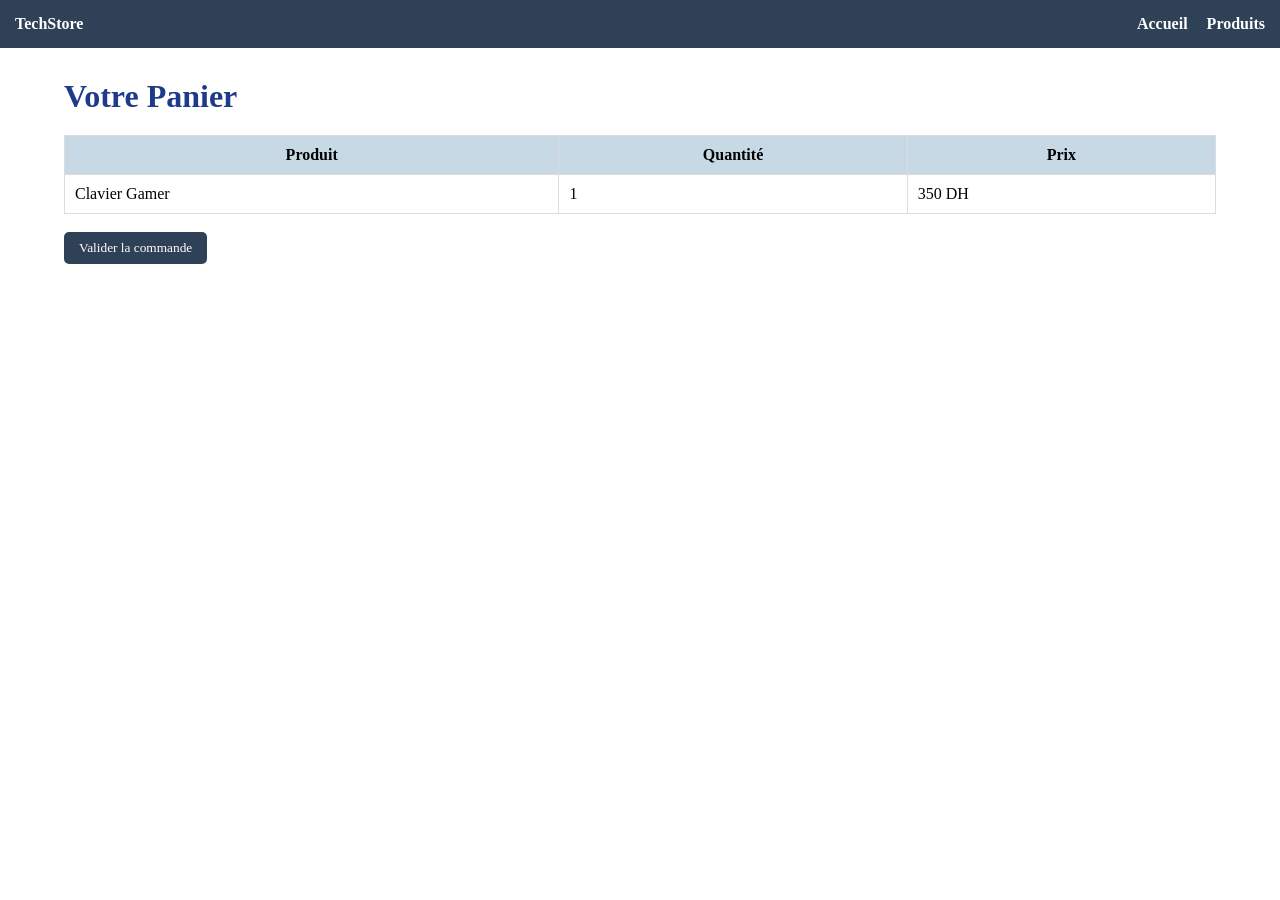
==== panier.html @ 3eabdd03 "Add files via upload" ====
<!DOCTYPE html>
<html>
<head>
    <title>Panier - TechStore</title>
    <link rel="stylesheet" href="style.css">
</head>
<body>

<header>
    <nav>
        <div><strong>TechStore</strong></div>
        <div>
            <a href="index.html">Accueil</a>
            <a href="produits.html">Produits</a>
        </div>
    </nav>
</header>

<div class="container">
    <h1>Votre Panier</h1>

    <table class="table">
        <tr>
            <th>Produit</th>
            <th>Quantité</th>
            <th>Prix</th>
        </tr>
        <tr>
            <td>Clavier Gamer</td>
            <td>1</td>
            <td>350 DH</td>
        </tr>
    </table>

    <br>
    <button>Valider la commande</button>
</div>

</body>
</html>
---- style.css ----
* {
    margin: 0;
    padding: 0;
    box-sizing: border-box;
    font-family: orbitron bold;
}

body {
    background-color: #FFFFFF;
}

header {
    background-color: #2F4156;
    padding: 15px;
    color: white;
}

nav {
    display: flex;
    justify-content: space-between;
    align-items: center;
}

nav a {
    color: white;
    text-decoration: none;
    margin-left: 15px;
    font-weight: bold;
}

nav a:hover {
    text-decoration: underline;
}

.container {
    width: 90%;
    margin: 30px auto;
}

h1 {
    margin-bottom: 20px;
    color: #1e3a8a;
}

.card {
    background: #C8D9E6;
    padding: 20px;
    margin: 15px 0;
    border-radius: 8px;
    box-shadow: 0 2px 5px rgba(0,0,0,0.1);
}

button {
    background-color: #2F4156;
    color: white;
    padding: 8px 15px;
    border: none;
    border-radius: 5px;
    cursor: pointer;
}

button:hover {
    background-color: #1d4ed8;
}

input {
    padding: 8px;
    margin: 8px 0;
    width: 100%;
}

.table {
    width: 100%;
    border-collapse: collapse;
    background: white;
}

.table th, .table td {
    padding: 10px;
    border: 1px solid #ddd;
}

.table th {
    background-color: #C8D9E6;
    color: black;
}
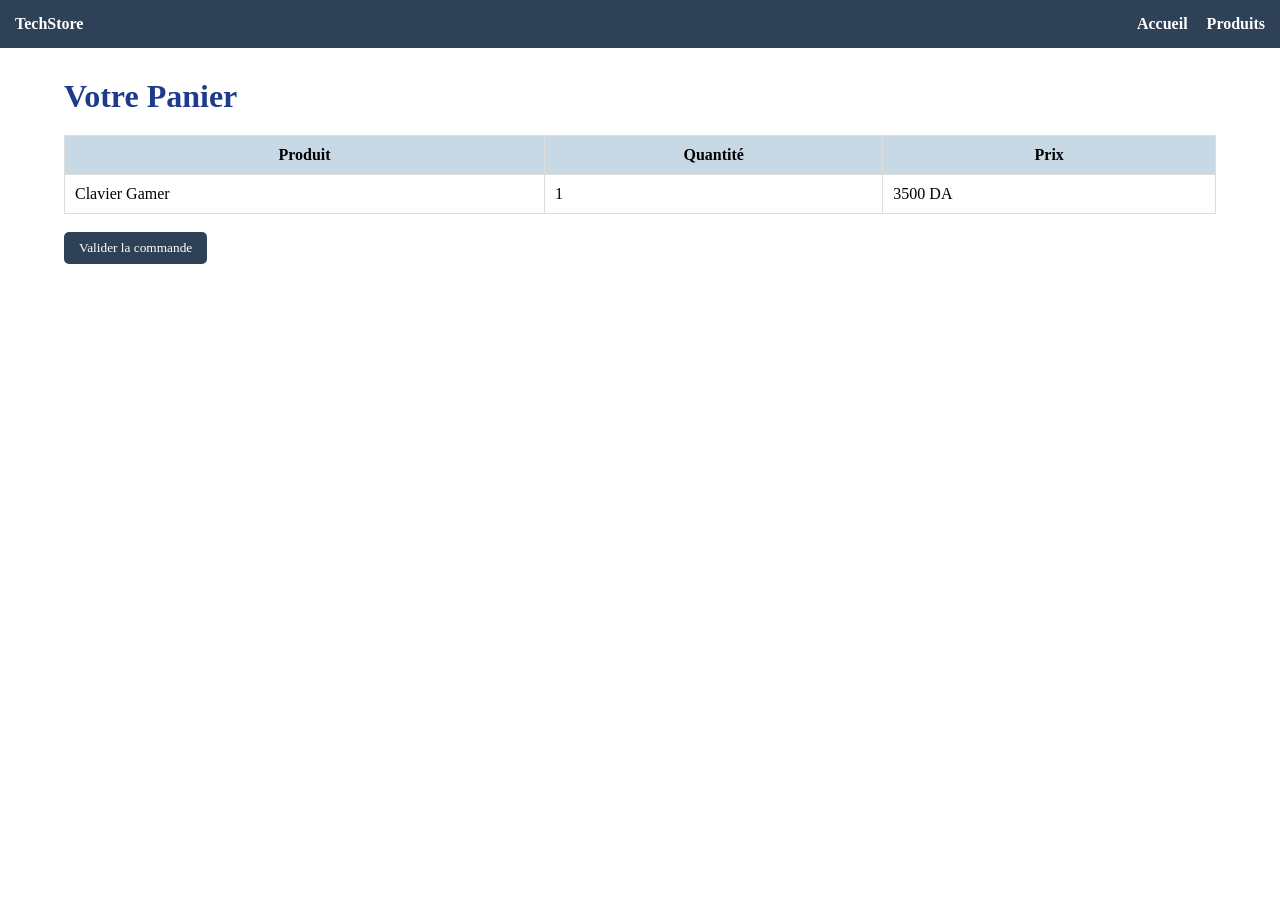
==== commit 41c99e24: "panier.html" ====
--- a/panier.html
+++ b/panier.html
@@ -28,7 +28,7 @@
         <tr>
             <td>Clavier Gamer</td>
             <td>1</td>
-            <td>350 DH</td>
+            <td>3500 DA</td>
         </tr>
     </table>
 
@@ -37,4 +37,4 @@
 </div>
 
 </body>
-</html>+</html>
